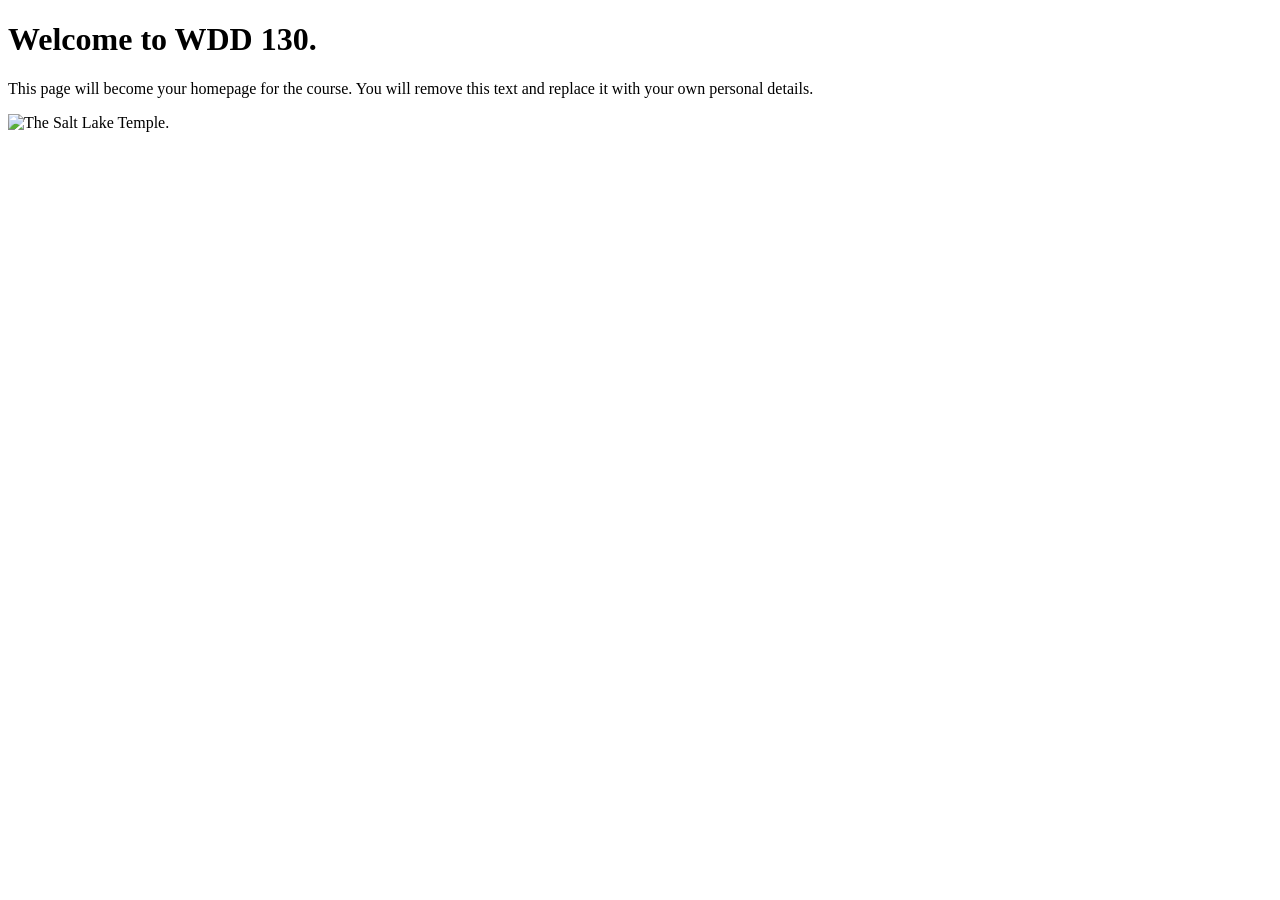
==== index.html @ 02170ced "Initial commit" ====
<!DOCTYPE html>
<html lang="en">
<head>
    <meta charset="UTF-8">
    <meta name="viewport" content="width=device-width, initial-scale=1.0">
    <title>WDD 130 | Personal Homepage</title>
</head>
<body>
    <h1>Welcome to WDD 130.</h1>
    <p>This page will become your homepage for the course. You will remove this text and replace it with your own personal details.</p>

    <img src="images/salt-lake-temple.jpg" alt="The Salt Lake Temple.">
</body>
</html>
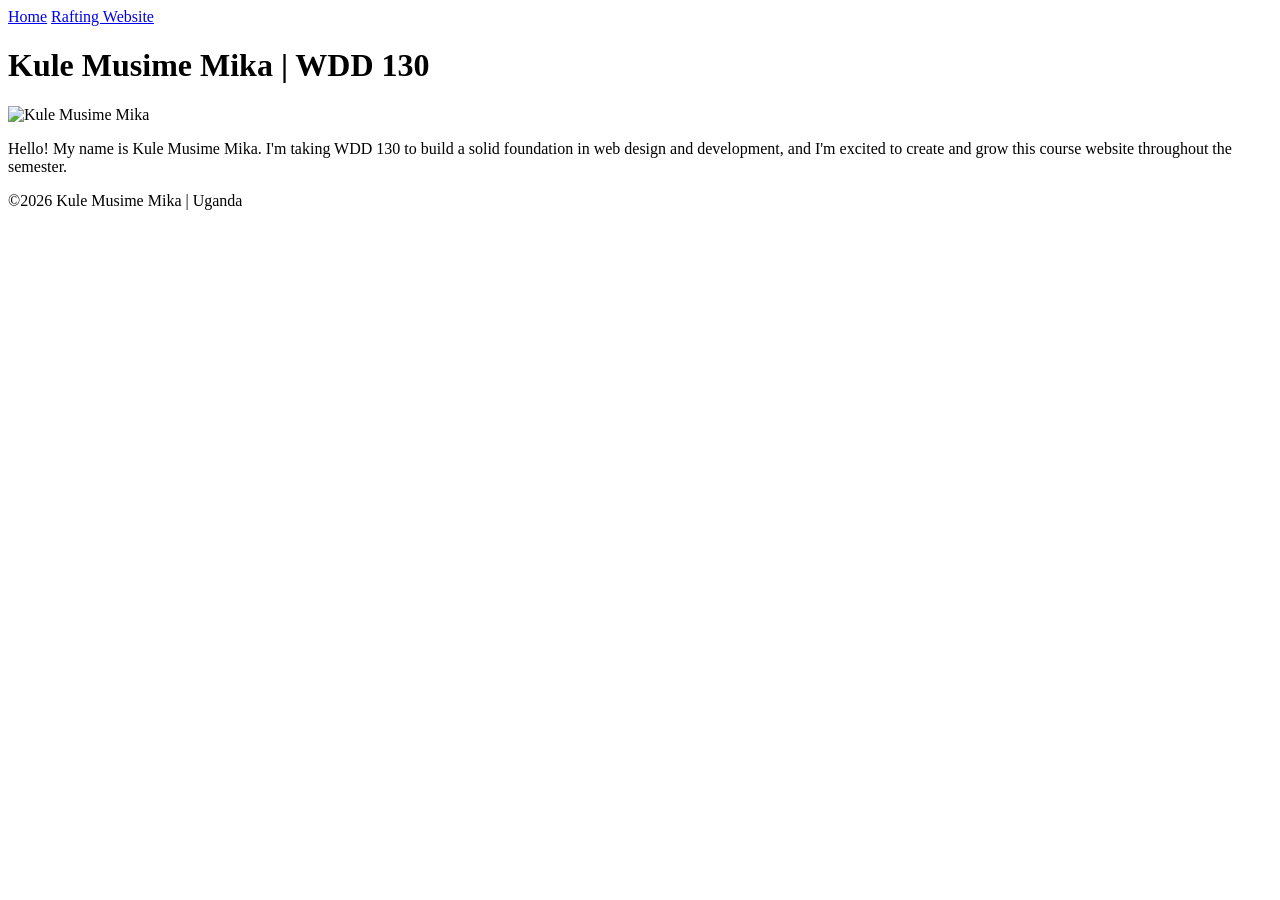
==== commit bf6a07cf: "favorite city html" ====
--- a/index.html
+++ b/index.html
@@ -1,14 +1,31 @@
 <!DOCTYPE html>
 <html lang="en">
+
 <head>
     <meta charset="UTF-8">
     <meta name="viewport" content="width=device-width, initial-scale=1.0">
-    <title>WDD 130 | Personal Homepage</title>
+    <title>Kule Musime Mika | WDD 130</title>
 </head>
+
 <body>
-    <h1>Welcome to WDD 130.</h1>
-    <p>This page will become your homepage for the course. You will remove this text and replace it with your own personal details.</p>
+    <header>
+        <nav>
+            <a href="#">Home</a>
+            <a href="wwr/">Rafting Website</a>
+        </nav>
+    </header>
 
-    <img src="images/salt-lake-temple.jpg" alt="The Salt Lake Temple.">
+    <main>
+        <h1>Kule Musime Mika | WDD 130</h1>
+        <img src="images/profile.jpg" alt="Kule Musime Mika" width="200">
+        <p>Hello! My name is Kule Musime Mika. I'm taking WDD 130 to build a solid foundation in
+            web design and development, and I'm excited to create and grow this course website
+            throughout the semester.</p>
+    </main>
+
+    <footer>
+        <p>&copy;2026 Kule Musime Mika | Uganda</p>
+    </footer>
 </body>
+
 </html>
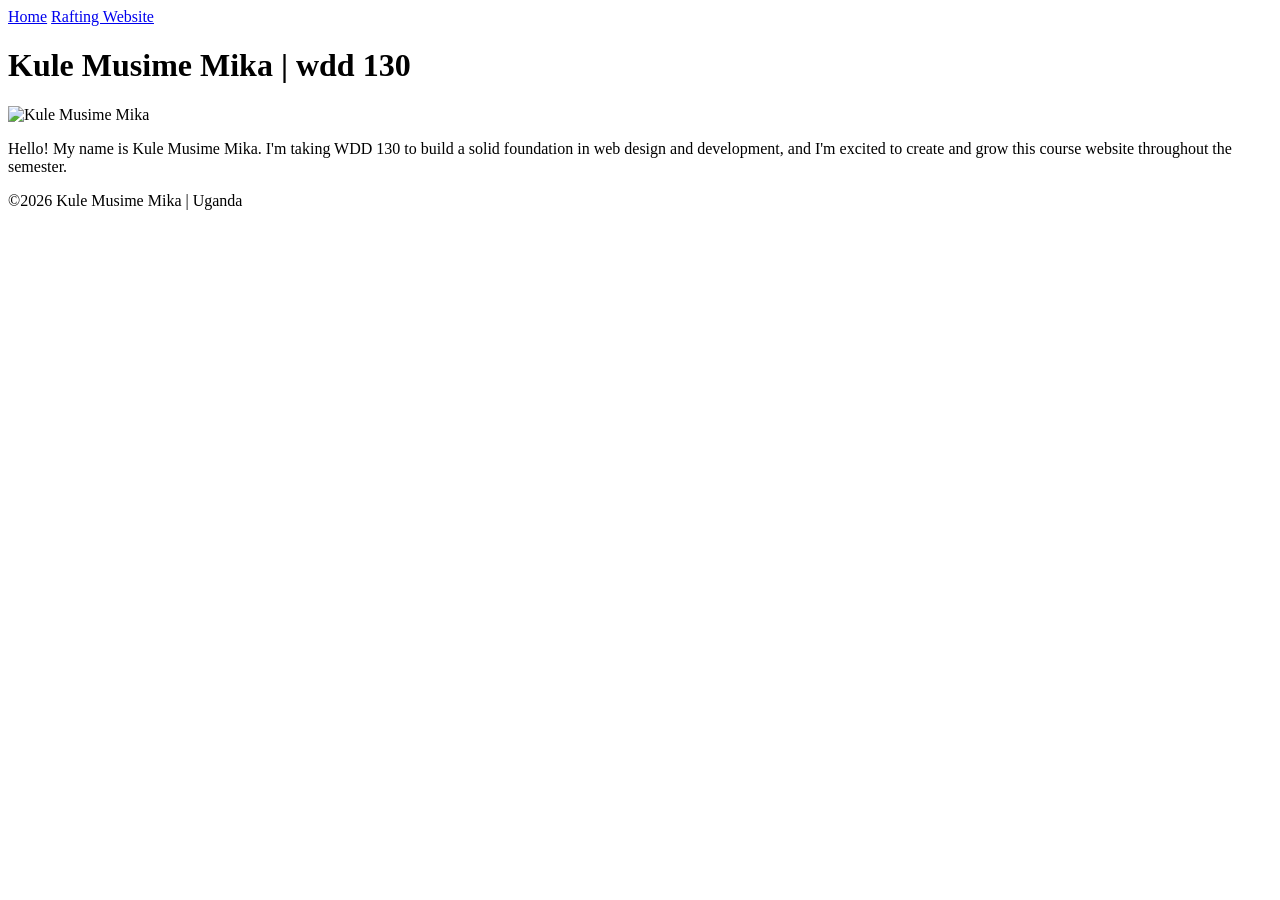
==== commit 2b8afa00: "wdd130" ====
--- a/index.html
+++ b/index.html
@@ -4,7 +4,7 @@
 <head>
     <meta charset="UTF-8">
     <meta name="viewport" content="width=device-width, initial-scale=1.0">
-    <title>Kule Musime Mika | WDD 130</title>
+    <title>Kule Musime Mika | wdd 130</title>
 </head>
 
 <body>
@@ -16,8 +16,10 @@
     </header>
 
     <main>
-        <h1>Kule Musime Mika | WDD 130</h1>
-        <img src="images/profile.jpg" alt="Kule Musime Mika" width="200">
+        <h1>Kule Musime Mika | wdd 130</h1>
+        <img
+          src="https://cdn.phototourl.com/free/2026-07-16-30cb5c36-d2fb-41c9-9f52-e90838963c3a.jpg"
+          alt="Kule Musime Mika" width="200">
         <p>Hello! My name is Kule Musime Mika. I'm taking WDD 130 to build a solid foundation in
             web design and development, and I'm excited to create and grow this course website
             throughout the semester.</p>
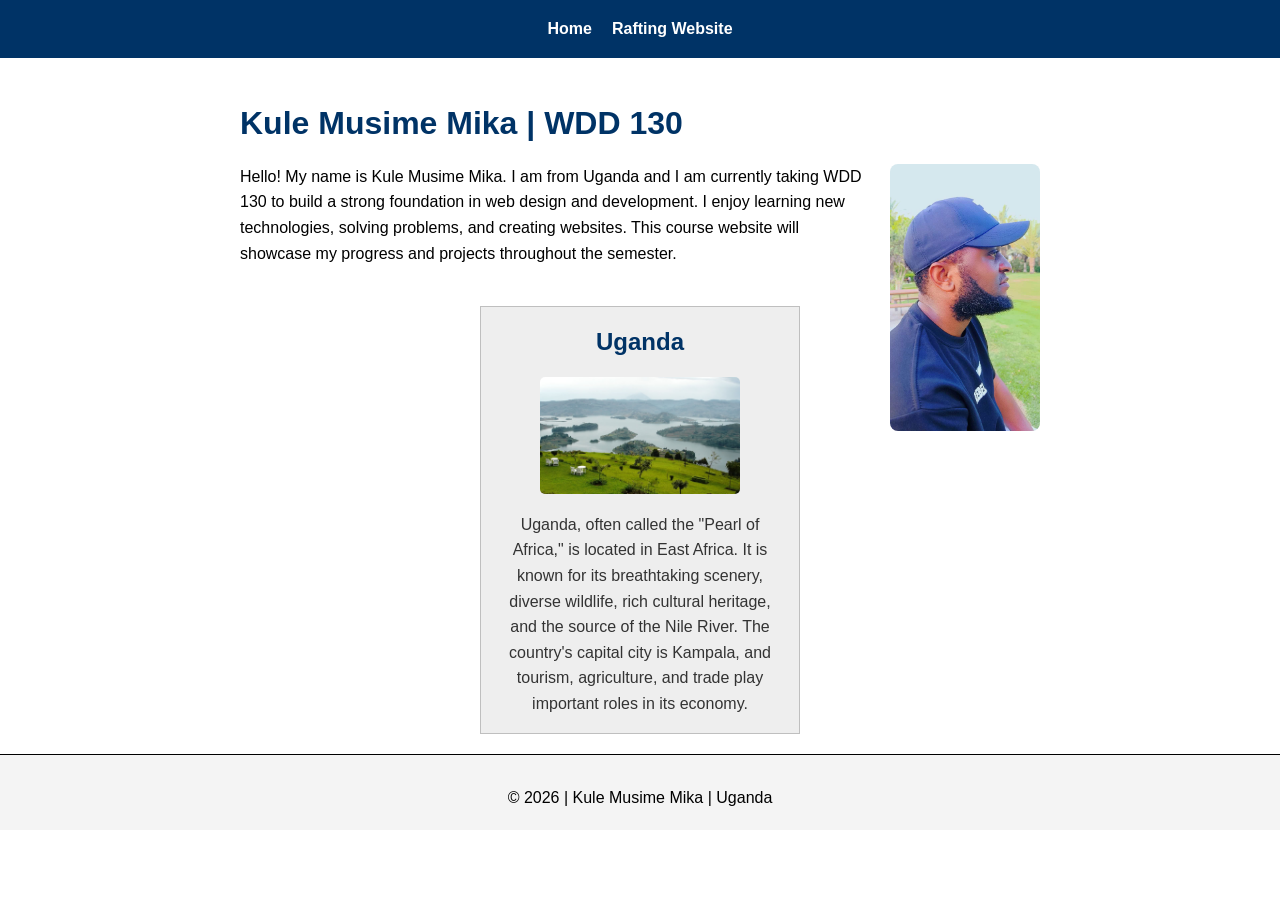
==== commit ab2b15ad: "profile jpg" ====
--- a/index.html
+++ b/index.html
@@ -4,10 +4,18 @@
 <head>
     <meta charset="UTF-8">
     <meta name="viewport" content="width=device-width, initial-scale=1.0">
-    <title>Kule Musime Mika | wdd 130</title>
+
+    <title>Kule Musime Mika | WDD 130</title>
+
+    <meta name="description"
+      content="Kule Musime Mika WDD 130 home page for learning web design and development.">
+    <meta name="author" content="Kule Musime Mika">
+
+    <link rel="stylesheet" href="styles/styles.css">
 </head>
 
 <body>
+
     <header>
         <nav>
             <a href="#">Home</a>
@@ -16,18 +24,35 @@
     </header>
 
     <main>
-        <h1>Kule Musime Mika | wdd 130</h1>
-        <img
-          src="https://cdn.phototourl.com/free/2026-07-16-30cb5c36-d2fb-41c9-9f52-e90838963c3a.jpg"
-          alt="Kule Musime Mika" width="200">
-        <p>Hello! My name is Kule Musime Mika. I'm taking WDD 130 to build a solid foundation in
-            web design and development, and I'm excited to create and grow this course website
-            throughout the semester.</p>
+        <h1>Kule Musime Mika | WDD 130</h1>
+
+        <img src="images/profile.jpg" alt="Kule Musime Mika">
+
+        <p>
+            Hello! My name is Kule Musime Mika. I am from Uganda and I am currently taking
+            WDD 130 to build a strong foundation in web design and development.
+            I enjoy learning new technologies, solving problems, and creating websites.
+            This course website will showcase my progress and projects throughout the semester.
+        </p>
     </main>
 
+    <aside>
+        <h2>Uganda</h2>
+
+        <img src="images/uganda.jpg" alt="Beautiful landscape of Uganda">
+
+        <p>
+            Uganda, often called the "Pearl of Africa," is located in East Africa.
+            It is known for its breathtaking scenery, diverse wildlife, rich cultural
+            heritage, and the source of the Nile River. The country's capital city is
+            Kampala, and tourism, agriculture, and trade play important roles in its economy.
+        </p>
+    </aside>
+
     <footer>
-        <p>&copy;2026 Kule Musime Mika | Uganda</p>
+        <p>&copy; 2026 | Kule Musime Mika | Uganda</p>
     </footer>
+
 </body>
 
 </html>
--- a/styles/styles.css
+++ b/styles/styles.css
@@ -0,0 +1,80 @@
+* {
+    margin: 0;
+    padding: 0;
+    box-sizing: border-box;
+}
+
+body {
+    font-family: Arial, Helvetica, sans-serif;
+    line-height: 1.6;
+}
+
+header {
+    background-color: #003366;
+}
+
+nav {
+    display: flex;
+    justify-content: center;
+    gap: 20px;
+    padding: 1rem;
+}
+
+nav a {
+    color: white;
+    text-decoration: none;
+    font-weight: bold;
+}
+
+nav a:hover {
+    text-decoration: underline;
+}
+
+main {
+    max-width: 840px;
+    margin: 20px auto;
+    padding: 20px;
+}
+
+main img {
+    width: 150px;
+    height: auto;
+    float: right;
+    margin-left: 20px;
+    border-radius: 8px;
+}
+
+aside {
+    width: 20rem;
+    margin: 20px auto;
+    border: 1px solid rgb(0 0 0 / 0.2);
+    padding: 1rem;
+    background-color: #eeeeee;
+    color: #333;
+    text-align: center;
+}
+
+aside img {
+    width: 200px;
+    height: auto;
+    border-radius: 5px;
+}
+
+h1,
+h2 {
+    color: #003366;
+    margin-bottom: 15px;
+}
+
+p {
+    padding: 0;
+    margin-top: 10px;
+}
+
+footer {
+    margin-top: 15px;
+    border-top: 1px solid #000;
+    text-align: center;
+    padding: 20px;
+    background-color: #f4f4f4;
+}
